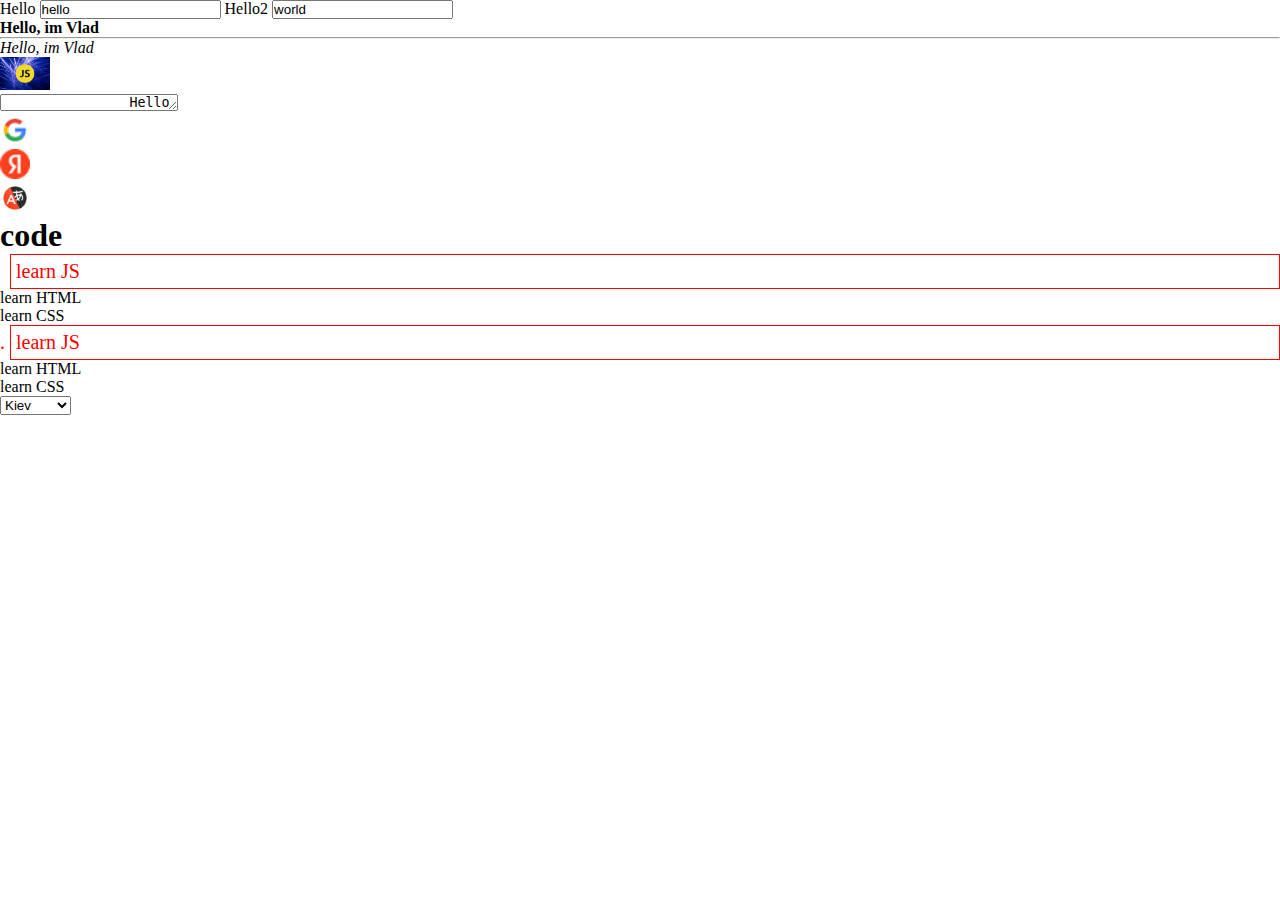
==== test.html @ 7fd70d1d "first commit" ====
<!DOCTYPE html>
<html lang="en">
    <head>
        <meta charset="UTF-8">
        <meta name="viewport" content="width=device-width, initial-scale=1.0">
        <title>Git Project</title>
        <style>
            * {
                margin: 0;
                padding: 0;
            }
        </style>
		<link rel="stylesheet" type="text/css" href="test.css">
		
    </head>
    <body>
        Hello <input value="hello" id='message' />
	Hello2 <input value="world" id='hello-message' />


	<p>
		<b>
			Hello, im Vlad
		</b>
	</p>

	<hr style="color: rgb(0, 255, 76);" />

	<p>
		<i>
			Hello, im Vlad
		</i>
	</p>

	<img src="images/javascript-custom-events.png" class="img"/>

	<p>
		<textarea name="" id="" cols="20" rows="1">
		Hello
		</textarea>
	</p>

	<p>
		<a href="https://www.google.com/">
			<img src="images/chrom.png" class="imgs">
		</a>
	</p>

	<p>
		<a href="https://ya.ru/">
			<img src="images/ya.png" class="imgs">
		</a>
	</p>

	<p>
		<a href="https://translate.yandex.ru/?lang=ru-en">
			<img src="images/yt.png" class="imgs">
		</a>
	</p>

	<h1>code</h1>
	
	<ul>
		<li class="learnJS">learn JS</li>
		<li>learn HTML</li>
		<li>learn CSS</li>
	</ul>

	<ol>
		<li class="learnJS">learn JS</li>
		<li>learn HTML</li>
		<li>learn CSS</li>
	</ol>

	<select id="cities">
		<option>Moskow</option>
		<option selected="se">Kiev</option>
		<option>Minsk</option>
	</select>

	<script src="test.js"></script>

    </body>
</html>
---- test.css ----
.img {
    width: 50px;
}

.imgs {
    width: 30px;
}

.learnJS {
    color: red;
    font-size: 20px;
    border: red 1px solid;
    margin-left: 10px;
    padding: 5px;
}
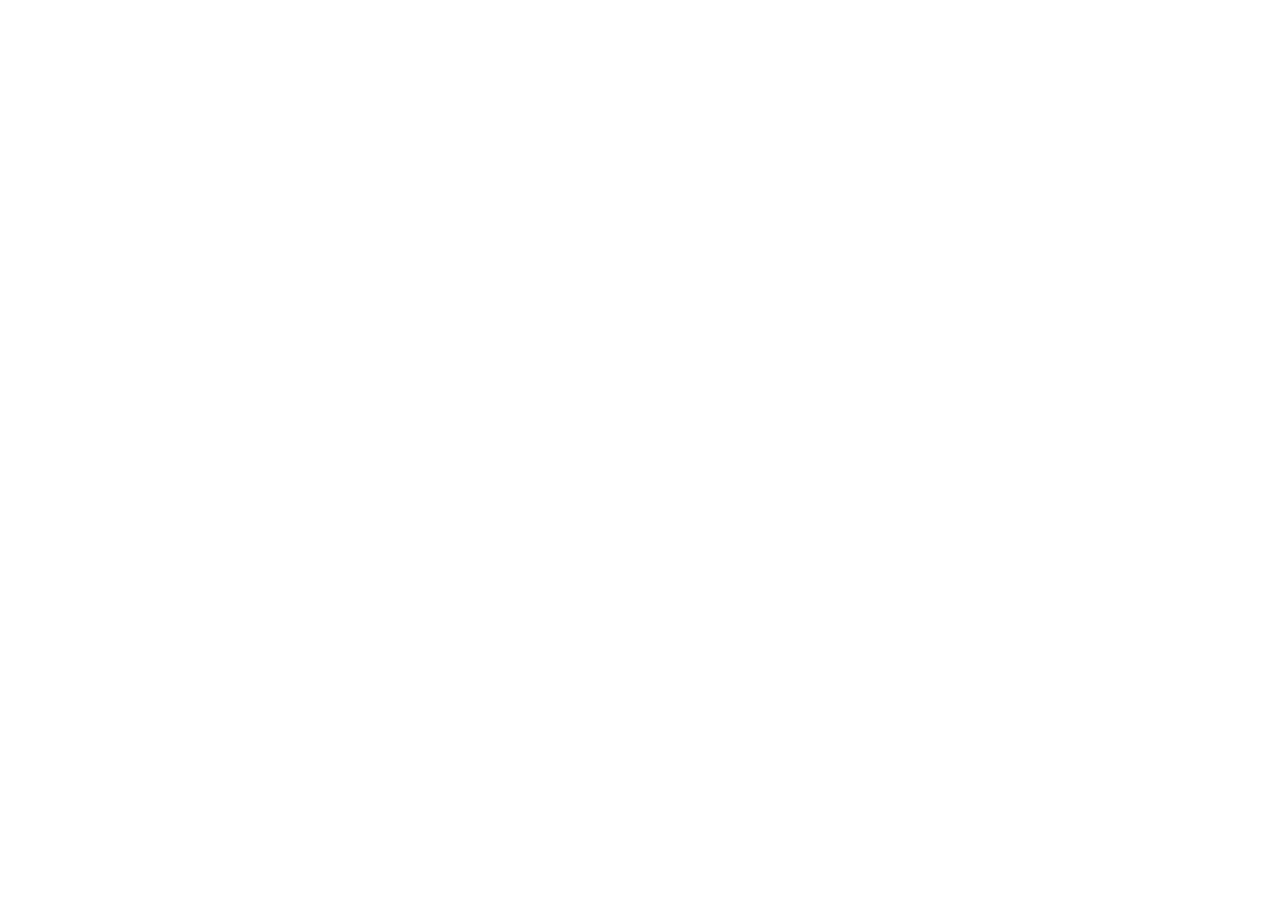
==== commit 7e738da7: "circle.js" ====
--- a/test.html
+++ b/test.html
@@ -5,80 +5,15 @@
         <meta name="viewport" content="width=device-width, initial-scale=1.0">
         <title>Git Project</title>
         <style>
-            * {
-                margin: 0;
-                padding: 0;
-            }
         </style>
-		<link rel="stylesheet" type="text/css" href="test.css">
 		
     </head>
+
+	<link rel="stylesheet" type="text/css" href="test.css">
+	<!-- <script src="test.js"></script> -->
+	<script src="circle.js"></script>
+
     <body>
-        Hello <input value="hello" id='message' />
-	Hello2 <input value="world" id='hello-message' />
-
-
-	<p>
-		<b>
-			Hello, im Vlad
-		</b>
-	</p>
-
-	<hr style="color: rgb(0, 255, 76);" />
-
-	<p>
-		<i>
-			Hello, im Vlad
-		</i>
-	</p>
-
-	<img src="images/javascript-custom-events.png" class="img"/>
-
-	<p>
-		<textarea name="" id="" cols="20" rows="1">
-		Hello
-		</textarea>
-	</p>
-
-	<p>
-		<a href="https://www.google.com/">
-			<img src="images/chrom.png" class="imgs">
-		</a>
-	</p>
-
-	<p>
-		<a href="https://ya.ru/">
-			<img src="images/ya.png" class="imgs">
-		</a>
-	</p>
-
-	<p>
-		<a href="https://translate.yandex.ru/?lang=ru-en">
-			<img src="images/yt.png" class="imgs">
-		</a>
-	</p>
-
-	<h1>code</h1>
-	
-	<ul>
-		<li class="learnJS">learn JS</li>
-		<li>learn HTML</li>
-		<li>learn CSS</li>
-	</ul>
-
-	<ol>
-		<li class="learnJS">learn JS</li>
-		<li>learn HTML</li>
-		<li>learn CSS</li>
-	</ol>
-
-	<select id="cities">
-		<option>Moskow</option>
-		<option selected="se">Kiev</option>
-		<option>Minsk</option>
-	</select>
-
-	<script src="test.js"></script>
-
+		
     </body>
 </html>
